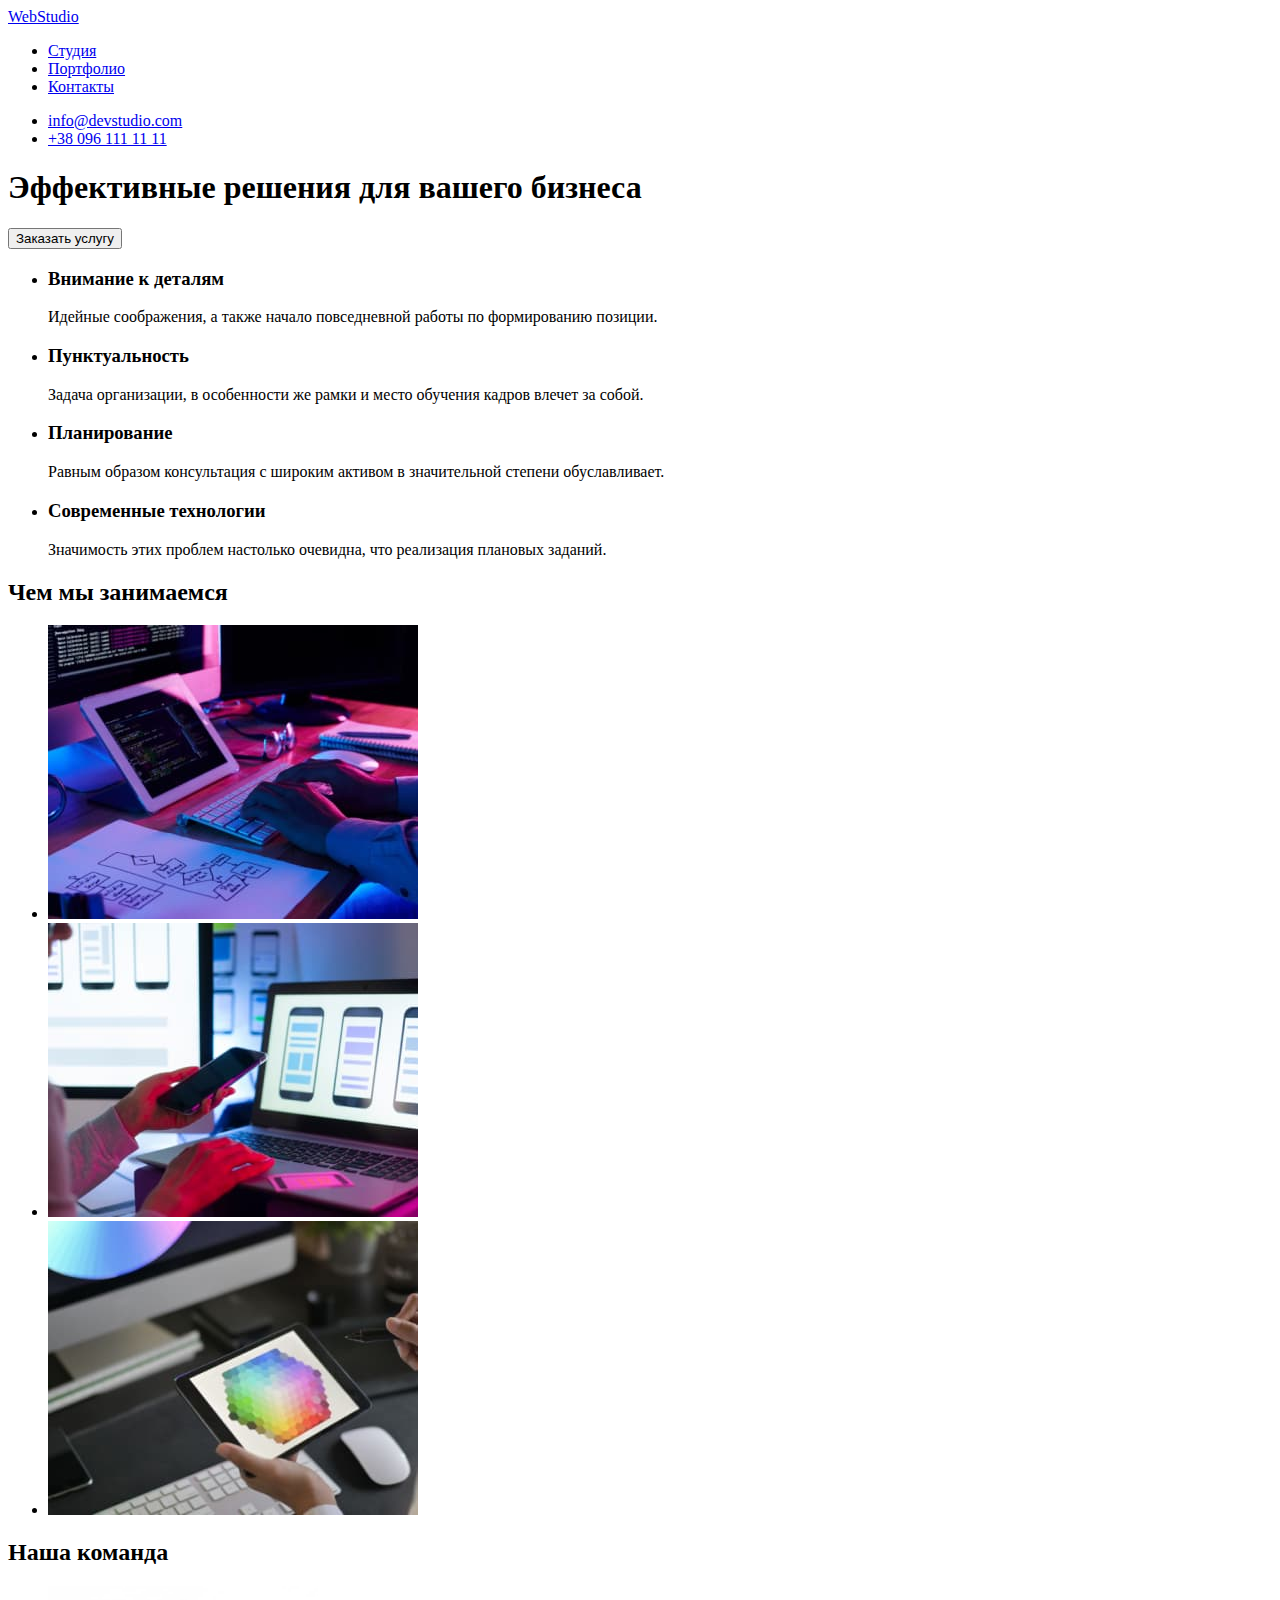
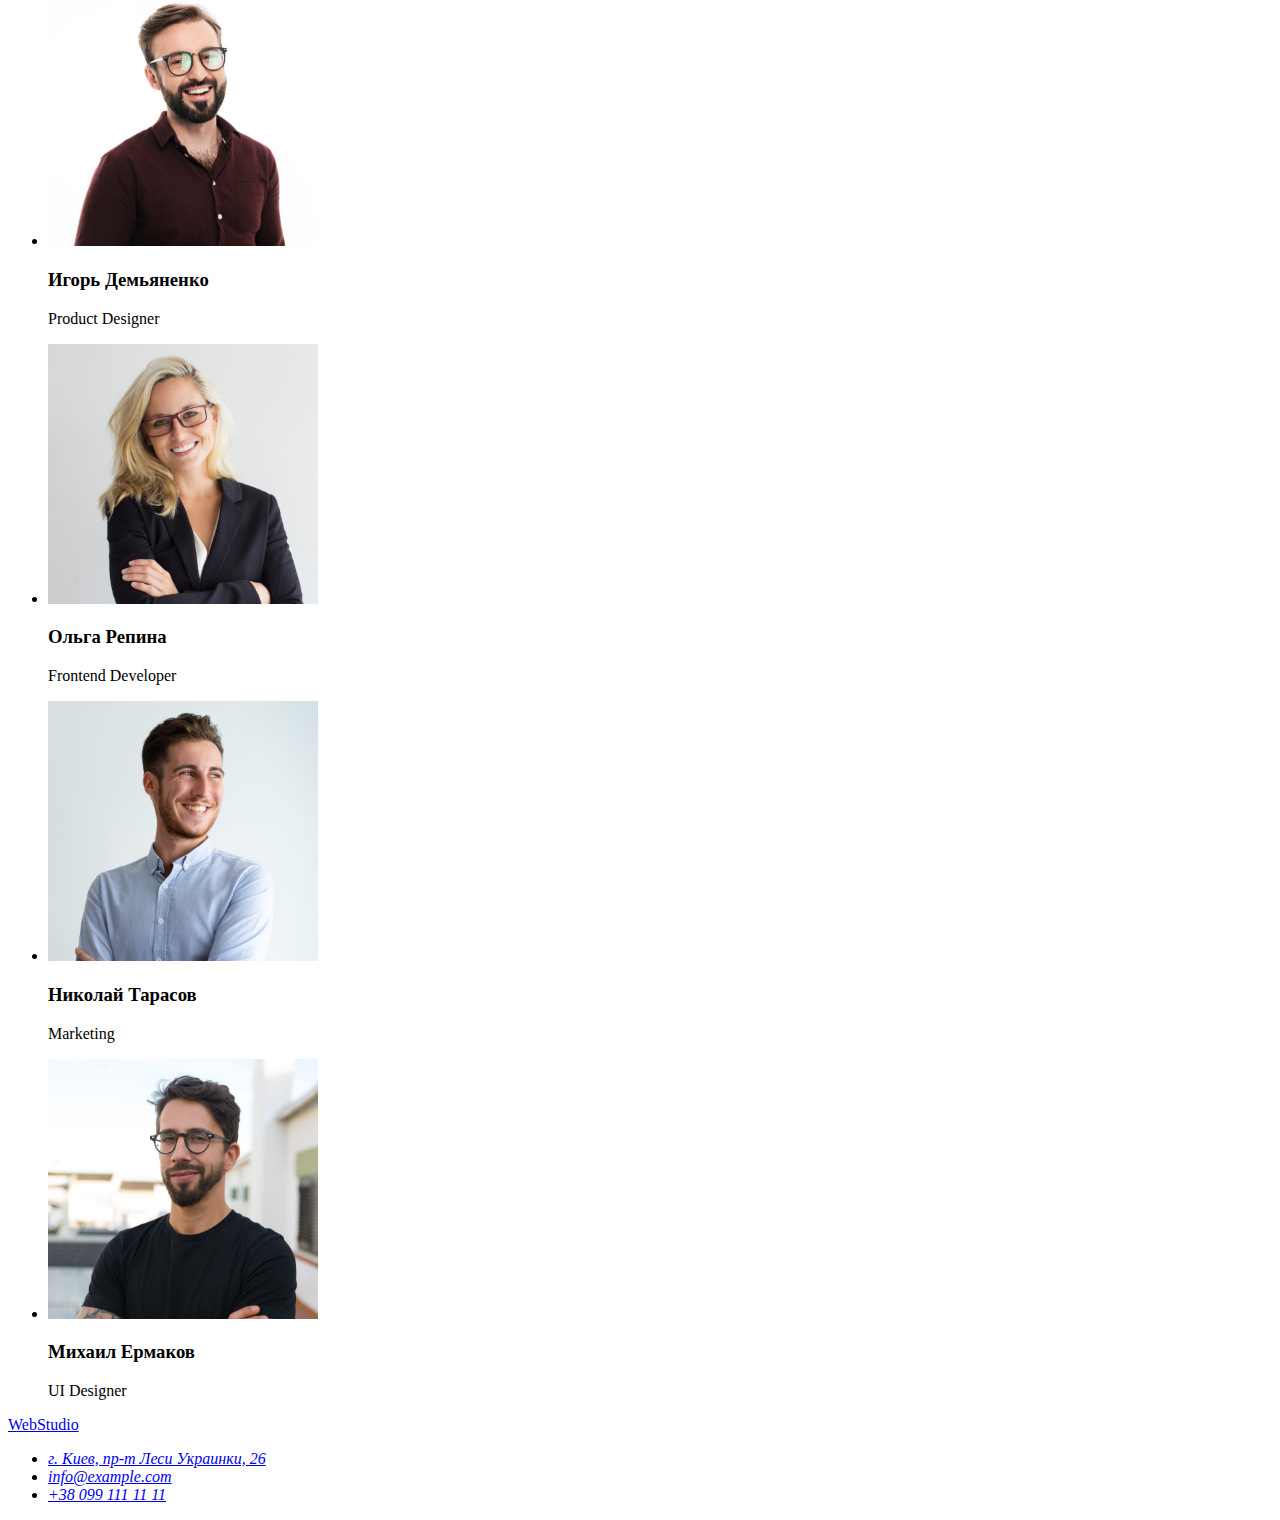
==== index.html @ 6aa19b03 "Переносит файлы с первой работы" ====
<!DOCTYPE html>
<html lang="ru">
<head>
    <meta charset="UTF-8">
    <meta name="viewport" content="width=device-width, initial-scale=1.0">
    <title>WebStudio</title>
</head>
<body>
    <!-- Шапка страницы -->
    <header>
        <!-- Главная навигация -->
    <nav>
        <a href="#">WebStudio</a>
        <ul>
            <li><a href="#">Студия</a></li>
            <li><a href="#">Портфолио</a></li>
            <li><a href="#">Контакты</a></li>
        </ul>
    </nav>
    <ul>
        <li><a href="mailto:info@devstudio.com">info@devstudio.com</a></li>
        <li><a href="tel:+380961111111">+38 096 111 11 11</a></li> 
    </ul>    
    </header>
    <main>
        <section>
            <h1>Эффективные решения для вашего бизнеса</h1>
            <button name="button">Заказать услугу</button>
        </section>
    <section>
        <h2 hidden>Особенности</h2>
        <ul>
            <li>
                <h3>Внимание к деталям</h3>
                <p>Идейные соображения, а также начало повседневной работы по формированию позиции.</p>
            </li>
            <li>
                <h3>Пунктуальность</h3>
                <p>Задача организации, в особенности же рамки и место обучения кадров влечет за собой.</p>
            </li>
            <li>
                <h3>Планирование</h3>
                <p>Равным образом консультация с широким активом в значительной степени обуславливает.</p>
            </li>
            <li>
                <h3>Современные технологии</h3>
                <p>Значимость этих проблем настолько очевидна, что реализация плановых заданий.</p>
            </li>
        </ul>
    </section>
    <section>
        <h2>Чем мы занимаемся</h2>
        <ul>
            <li>
                <img src="./images/box1.jpg" alt="Чем мы занимаемся 1" width="370">
            </li>
            <li>
                <img src="./images/box2.jpg" alt="Чем мы занимаемся 2" width="370">
            </li>
            <li>
                    <img src="./images/box3.jpg" alt="Чем мы занимаемся 2" width="370">
            </li>
        </ul>
    </section>
    <section>
        <h2>Наша команда</h2>
        <ul>
            <li>
                <img src="./images/photo-igor.jpg" alt="Фото Игоря Демьяненко" width="270">
                <h3>Игорь Демьяненко</h3>
                <p>Product Designer</p>
            </li>
            <li>
                <img src="./images/photo-olga.jpg" alt="Фото Ольги Репиной" width="270">
                <h3>Ольга Репина</h3>
                <p>Frontend Developer</p>
            </li>
            <li>
                <img src="./images/photo-nicolai.jpg" alt="Фото Николая Тарасова" width="270">
                <h3>Николай Тарасов</h3>
                <p>Marketing</p>
            </li>
            <li>
                <img src="./images/photo-michael.jpg" alt="Фото Михаила Ермакова" width="270">
                <h3>Михаил Ермаков</h3>
                <p>UI Designer</p>
            </li>
        </ul>
    </section>
    </main>
    <footer>
        <a href="#">WebStudio</a>
        <address>
            <ul>
                <li>
                    <a href="#">г. Киев, пр-т Леси Украинки, 26</a>
                </li>
                <li>
                    <a href="mailto:info@example.com">info@example.com</a>
                </li>
                <li>
                    <a href="tel:+380991111111">+38 099 111 11 11</a>
                </li>
            </ul>
        </address>
    </footer>
</body>

</html>
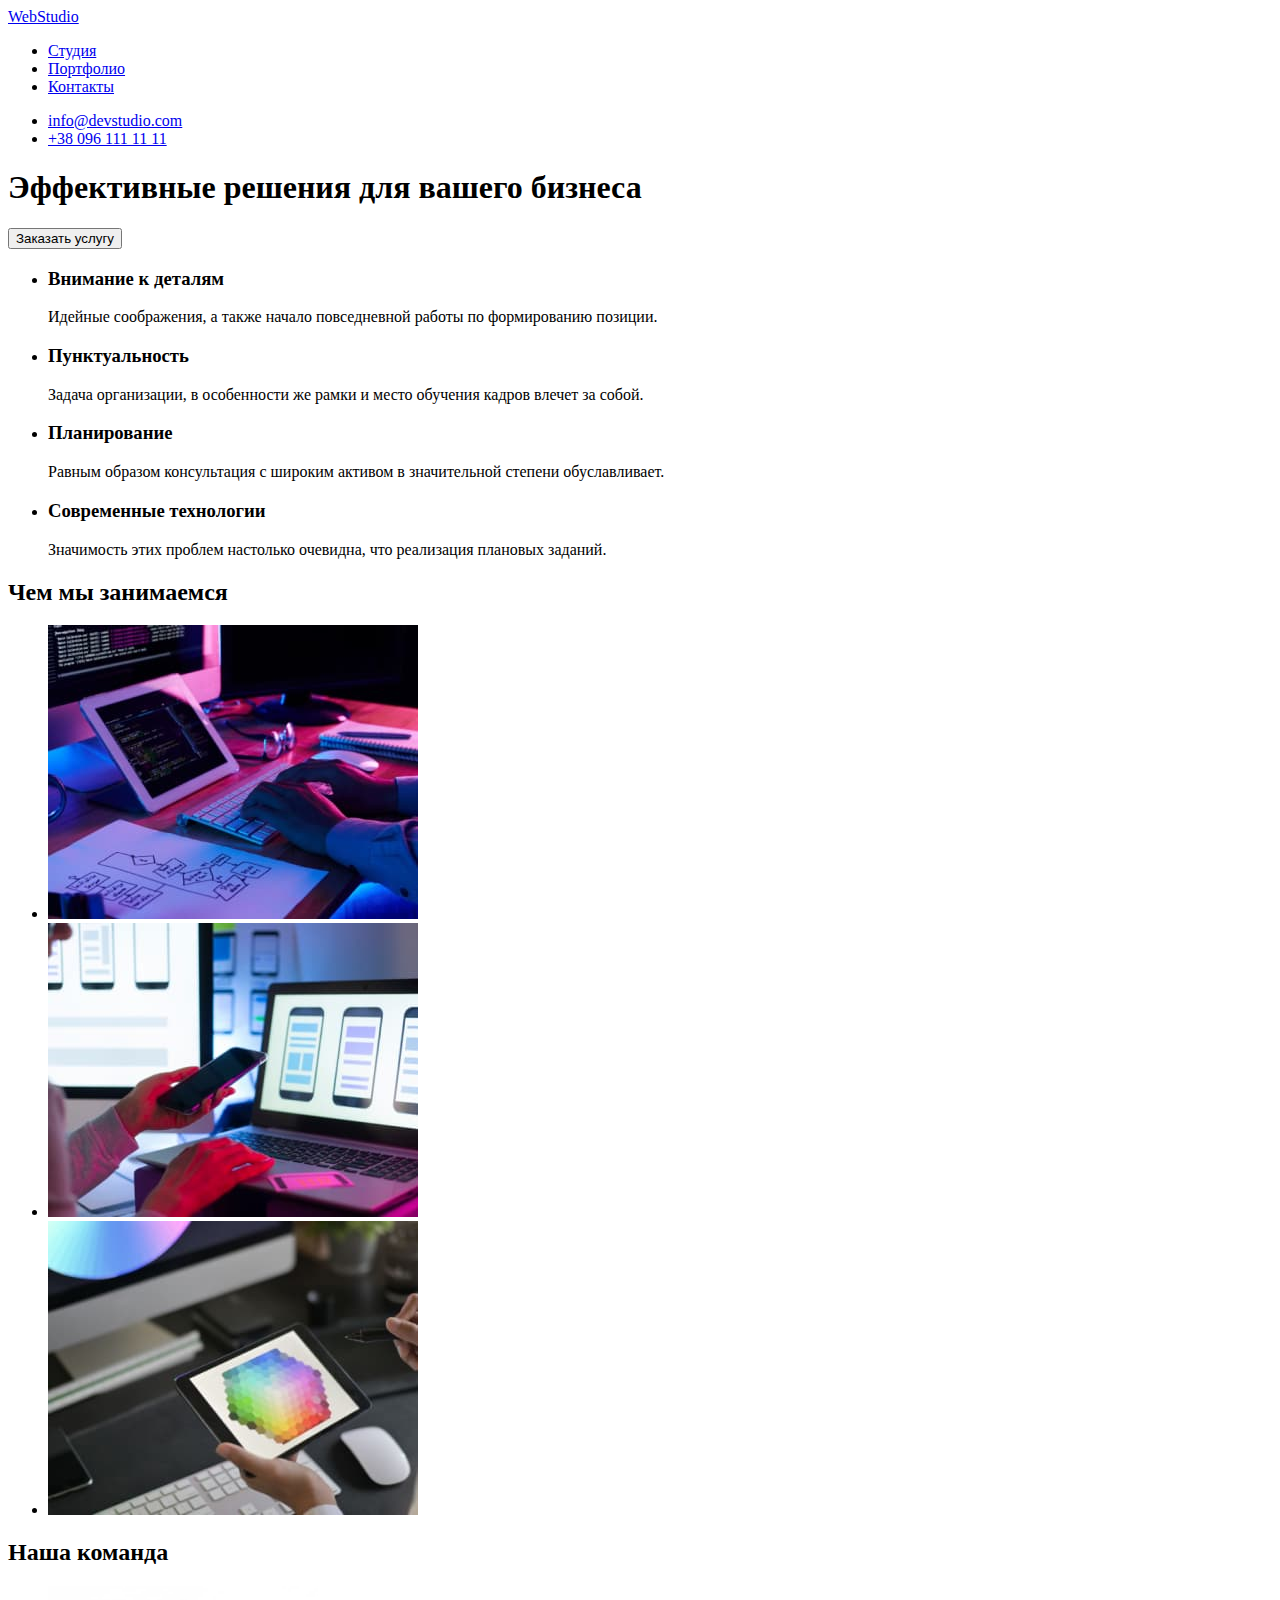
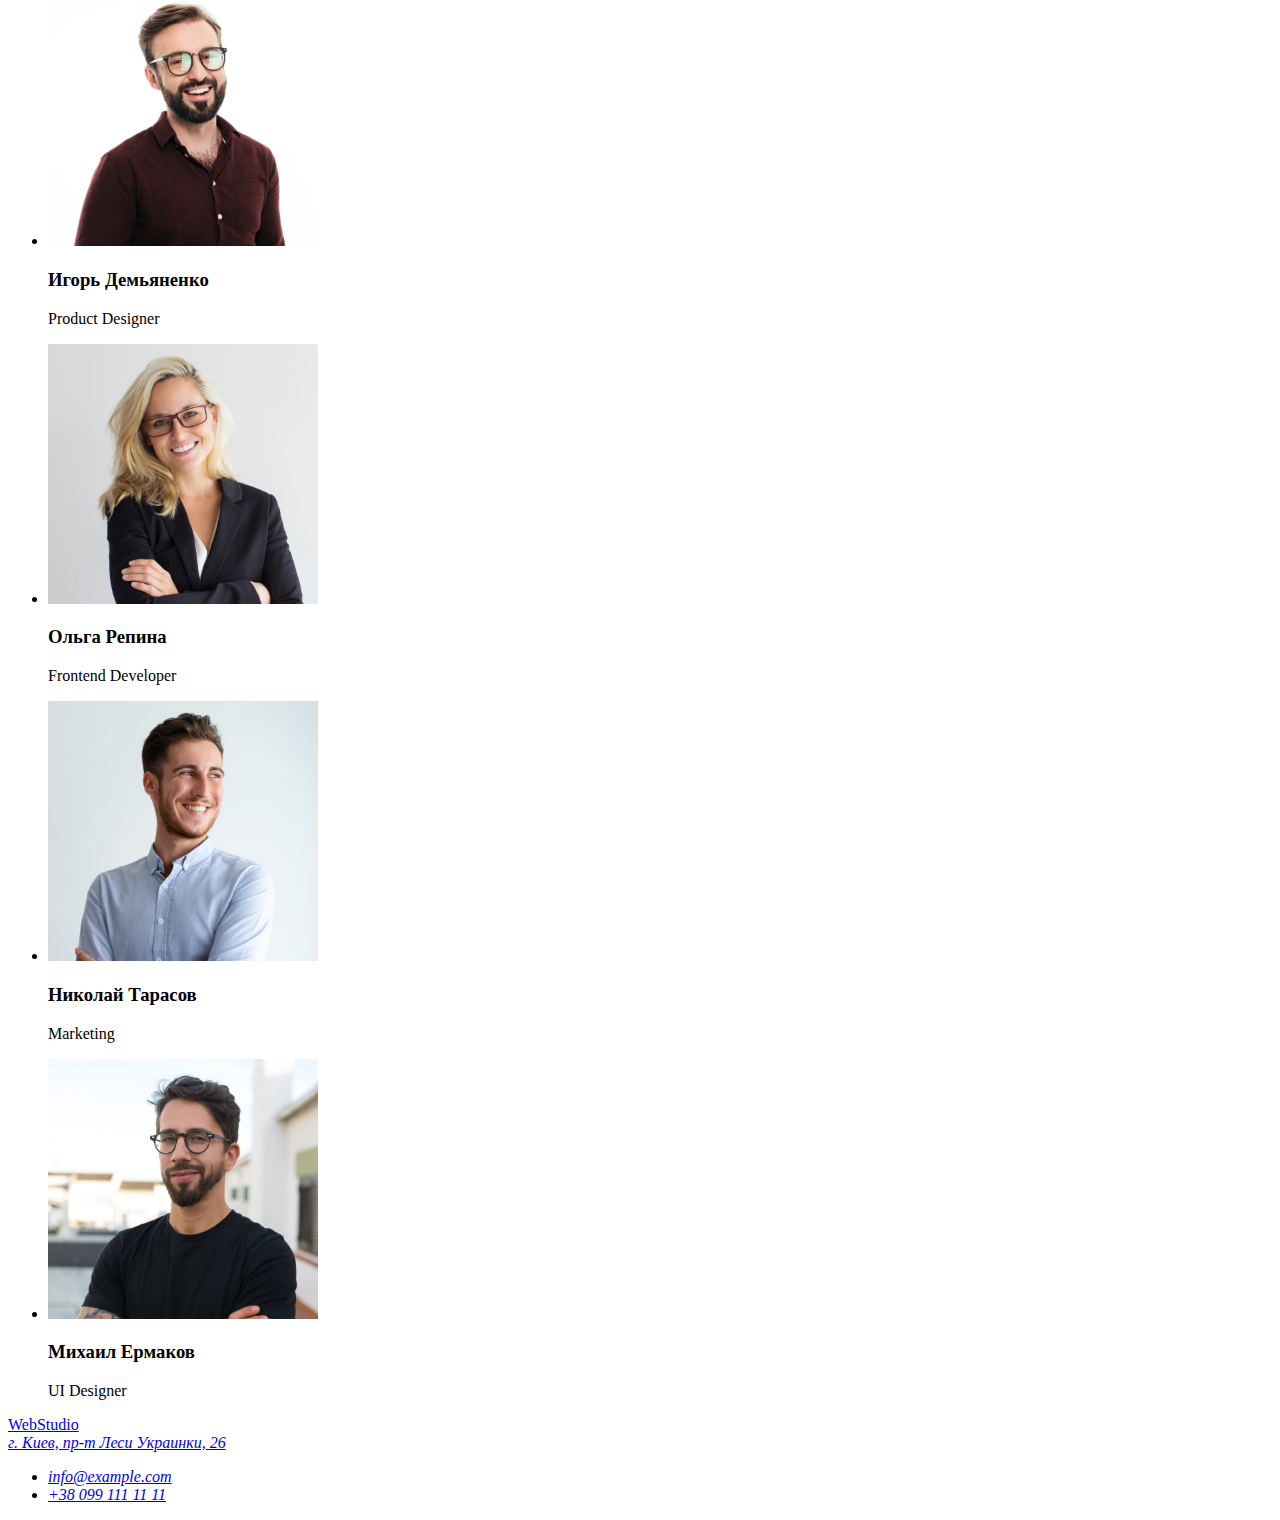
==== commit 07ce064c: "Исправляет ошибку в футере" ====
--- a/index.html
+++ b/index.html
@@ -91,10 +91,8 @@
     <footer>
         <a href="#">WebStudio</a>
         <address>
-            <ul>
-                <li>
-                    <a href="#">г. Киев, пр-т Леси Украинки, 26</a>
-                </li>
+            <a href="#">г. Киев, пр-т Леси Украинки, 26</a>
+            <ul>        
                 <li>
                     <a href="mailto:info@example.com">info@example.com</a>
                 </li>
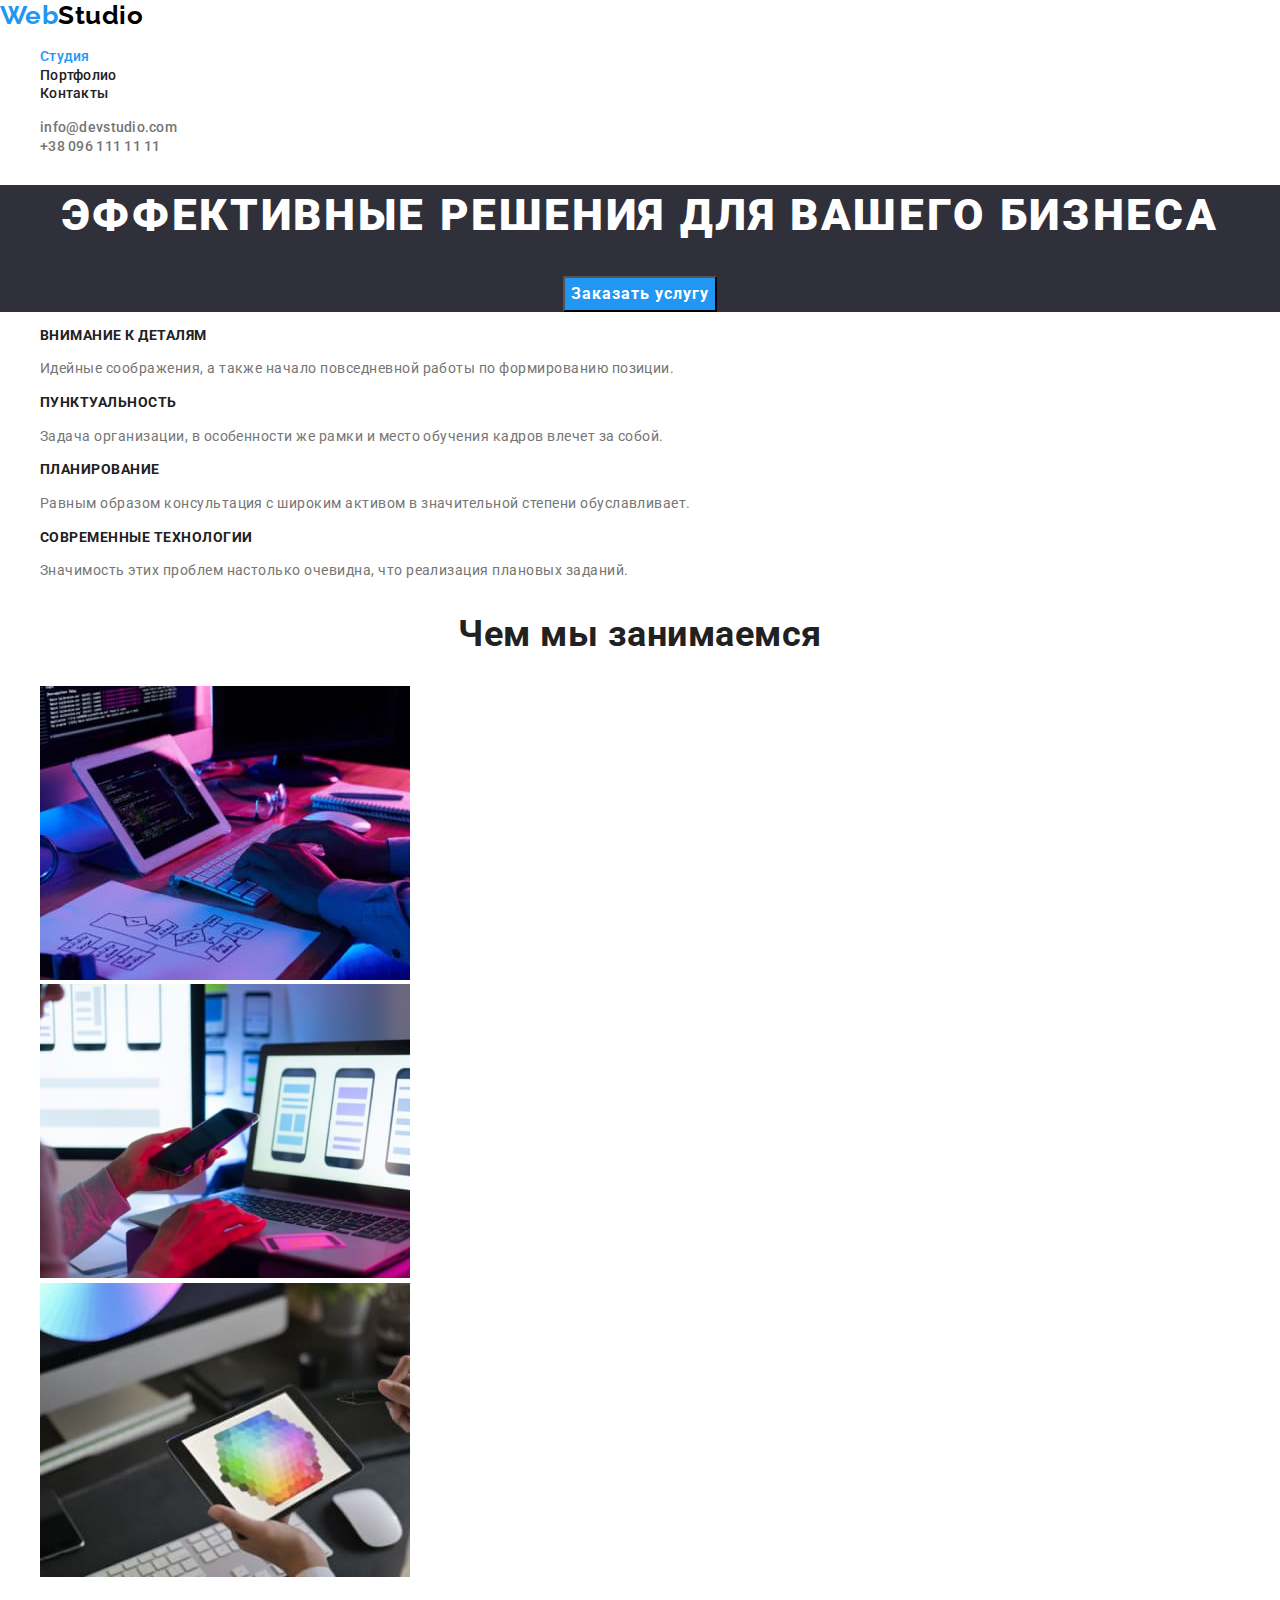
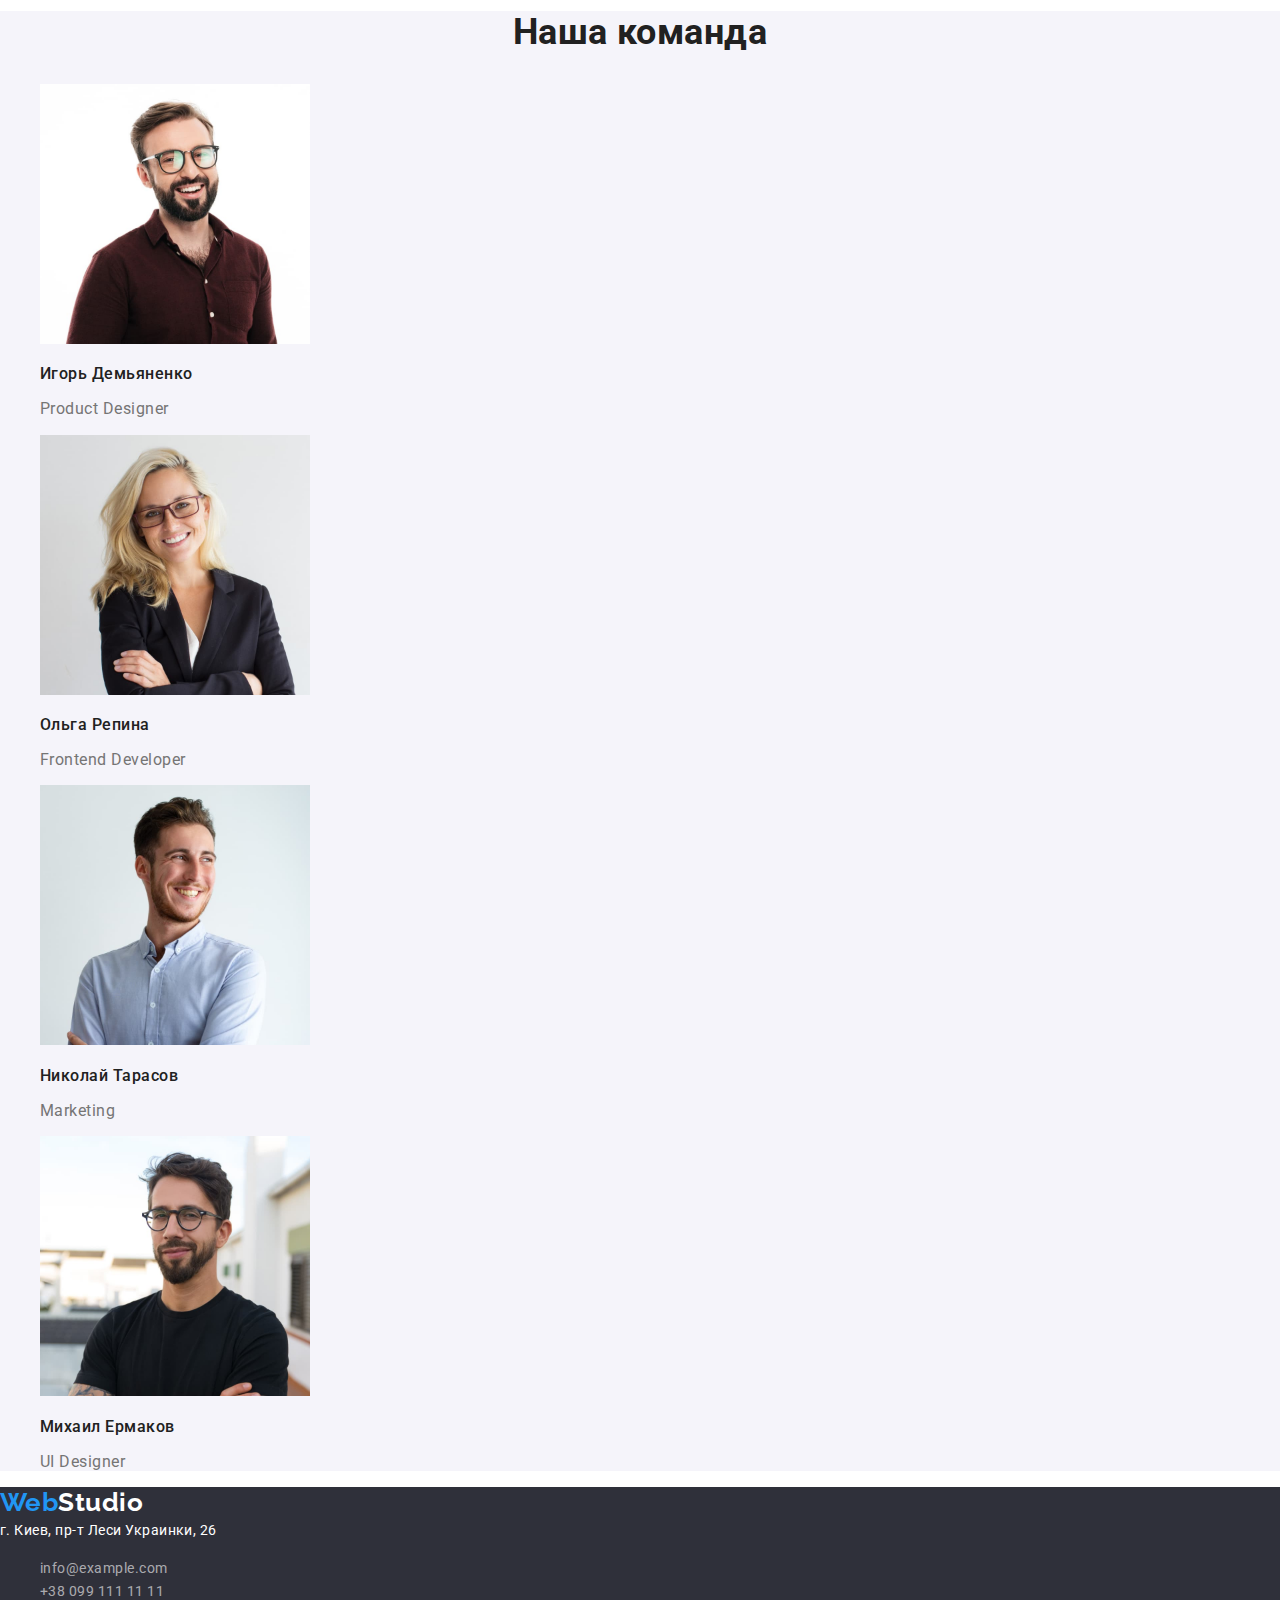
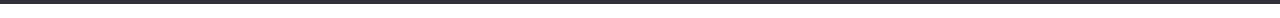
==== commit 84aa88f0: "Задает стили цвета и шрифта" ====
--- a/index.html
+++ b/index.html
@@ -4,52 +4,59 @@
     <meta charset="UTF-8">
     <meta name="viewport" content="width=device-width, initial-scale=1.0">
     <title>WebStudio</title>
+    <link rel="stylesheet" href="./css/modern-normalize.css">
+    <link rel="preconnect" href="https://fonts.gstatic.com">
+    <link href="https://fonts.googleapis.com/css2?family=Raleway:wght@700&family=Roboto:wght@400;500;700;900&display=swap" rel="stylesheet">
+    <link rel="stylesheet" href="./css/style.css">
+    <link rel="stylesheet" href="./css/variables.css">
 </head>
 <body>
     <!-- Шапка страницы -->
     <header>
         <!-- Главная навигация -->
-    <nav>
-        <a href="#">WebStudio</a>
-        <ul>
-            <li><a href="#">Студия</a></li>
-            <li><a href="#">Портфолио</a></li>
-            <li><a href="#">Контакты</a></li>
+    <nav class="nav">
+        <a class="logo" href="#">
+            <span class="web-logo">Web</span><span class="studio-logo">Studio</span>
+        </a>
+        <ul class="site-nav">
+            <li><a href="#" class="link current">Студия</a></li>
+            <li><a href="./portfolio.html" class="link">Портфолио</a></li>
+            <li><a href="#" class="link">Контакты</a></li>
         </ul>
     </nav>
-    <ul>
-        <li><a href="mailto:info@devstudio.com">info@devstudio.com</a></li>
-        <li><a href="tel:+380961111111">+38 096 111 11 11</a></li> 
+    <ul class="contact-nav">
+        <li><a href="mailto:info@devstudio.com" class="contact-link">info@devstudio.com</a></li>
+        <li><a href="tel:+380961111111" class="contact-link">+38 096 111 11 11</a></li> 
     </ul>    
     </header>
     <main>
-        <section>
-            <h1>Эффективные решения для вашего бизнеса</h1>
-            <button name="button">Заказать услугу</button>
+        <section class="hero">
+            <h1 class="hero-title">Эффективные решения для вашего бизнеса</h1>
+            <button name="button" class="button">Заказать услугу</button>
         </section>
-    <section>
-        <h2 hidden>Особенности</h2>
+    <section class="section">
+        <h2 class="visually-hidden">Особенности</h2>
         <ul>
             <li>
-                <h3>Внимание к деталям</h3>
-                <p>Идейные соображения, а также начало повседневной работы по формированию позиции.</p>
+                <h3 class="features-title">Внимание к деталям</h3>
+                <p class="features-text">Идейные соображения, а также начало повседневной работы по формированию позиции.</p>
             </li>
             <li>
-                <h3>Пунктуальность</h3>
-                <p>Задача организации, в особенности же рамки и место обучения кадров влечет за собой.</p>
+                <h3 class="features-title">Пунктуальность</h3>
+                <p class="features-text">Задача организации, в особенности же рамки и место обучения кадров влечет за собой.</p>
             </li>
             <li>
-                <h3>Планирование</h3>
-                <p>Равным образом консультация с широким активом в значительной степени обуславливает.</p>
+                <h3 class="features-title">Планирование</h3>
+                <p class="features-text">Равным образом консультация с широким активом в значительной степени обуславливает.</p>
             </li>
             <li>
-                <h3>Современные технологии</h3>
-                <p>Значимость этих проблем настолько очевидна, что реализация плановых заданий.</p>
+                <h3 class="features-title">Современные технологии</h3>
+                <p class="features-text">Значимость этих проблем настолько очевидна, что реализация плановых заданий.</p>
             </li>
         </ul>
     </section>
-    <section>
-        <h2>Чем мы занимаемся</h2>
+    <section class="section">
+        <h2 class="section-title">Чем мы занимаемся</h2>
         <ul>
             <li>
                 <img src="./images/box1.jpg" alt="Чем мы занимаемся 1" width="370">
@@ -62,42 +69,44 @@
             </li>
         </ul>
     </section>
-    <section>
-        <h2>Наша команда</h2>
+    <section class="section-team">
+        <h2 class="section-title">Наша команда</h2>
         <ul>
             <li>
                 <img src="./images/photo-igor.jpg" alt="Фото Игоря Демьяненко" width="270">
-                <h3>Игорь Демьяненко</h3>
-                <p>Product Designer</p>
+                <h3 class="team-member">Игорь Демьяненко</h3>
+                <p class="position">Product Designer</p>
             </li>
             <li>
                 <img src="./images/photo-olga.jpg" alt="Фото Ольги Репиной" width="270">
-                <h3>Ольга Репина</h3>
-                <p>Frontend Developer</p>
+                <h3 class="team-member">Ольга Репина</h3>
+                <p class="position">Frontend Developer</p>
             </li>
             <li>
                 <img src="./images/photo-nicolai.jpg" alt="Фото Николая Тарасова" width="270">
-                <h3>Николай Тарасов</h3>
-                <p>Marketing</p>
+                <h3 class="team-member">Николай Тарасов</h3>
+                <p class="position">Marketing</p>
             </li>
             <li>
                 <img src="./images/photo-michael.jpg" alt="Фото Михаила Ермакова" width="270">
-                <h3>Михаил Ермаков</h3>
-                <p>UI Designer</p>
+                <h3 class="team-member">Михаил Ермаков</h3>
+                <p class="position">UI Designer</p>
             </li>
         </ul>
     </section>
     </main>
     <footer>
-        <a href="#">WebStudio</a>
+        <a class="logo" href="#">
+            <span class="web-logo">Web</span><span class="white-logo">Studio</span>
+        </a>
         <address>
-            <a href="#">г. Киев, пр-т Леси Украинки, 26</a>
+            <a href="#" class="address">г. Киев, пр-т Леси Украинки, 26</a>
             <ul>        
                 <li>
-                    <a href="mailto:info@example.com">info@example.com</a>
+                    <a href="mailto:info@example.com" class="contact-address">info@example.com</a>
                 </li>
                 <li>
-                    <a href="tel:+380991111111">+38 099 111 11 11</a>
+                    <a href="tel:+380991111111" class="contact-address">+38 099 111 11 11</a>
                 </li>
             </ul>
         </address>
--- a/css/style.css
+++ b/css/style.css
@@ -0,0 +1,195 @@
+.visually-hidden {
+    position: absolute;
+    width: 1px;
+    height: 1px;
+    margin: -1px;
+    border: 0;
+    padding: 0;
+    
+    white-space: nowrap;
+    clip-path: inset(100%);
+    clip: rect(0 0 0 0);
+    overflow: hidden;
+  }
+
+  body {
+      background-color: var(--back-white);
+      color: var(--grey-text);
+      font-family: "Roboto", sans-serif;
+      letter-spacing: 0.03em;
+  }
+ 
+/* Лого */
+
+  .logo {
+      font-family: "Raleway", sans-serif;
+      font-weight: 700;
+      font-size: 26px;
+      line-height: 1.2;
+  }
+
+  .web-logo {
+      color: var(--blue-text);
+  }
+
+  .studio-logo {
+      color: var(--black-logo)
+  }
+
+  /* Навигация */
+
+  .site-nav .link {
+      color: var(--black-text);
+      font-weight: 500;
+      font-size: 14px;
+      line-height: 1.1;
+      letter-spacing: 0.02em;
+  }
+
+  .site-nav .link:hover,
+  .site-nav .link:focus {
+      color: var(--blue-text);
+  }
+
+  .site-nav .link.current {
+      color: var(--blue-text);
+  }
+
+  .contact-link {
+      color: var(--grey-text);
+      font-weight: 500;
+      font-size: 14px;
+      line-height: 1.1;
+      letter-spacing: 0.02em;
+  }
+
+  .contact-nav .contact-link:hover,
+  .contact-nav .contact-link:focus {
+      color: var(--blue-text);
+  }
+
+  /* Герой */
+
+  .button {
+      color: var(--white-text);
+      background-color: var(--blue-text);
+      font-family: inherit;
+      font-weight: 700;
+      font-size: 16px;
+      line-height: 1.9;
+      letter-spacing: 0.06em;
+  }
+
+  .hero {
+      background-color: var(--back-grey);
+      color: var(--white-text);
+      text-align: center;
+  }
+
+  .hero-title {
+    font-weight: 900;
+    font-size: 44px;
+    line-height: 1.4;
+    letter-spacing: 0.06em;
+    text-transform: uppercase;
+  }
+
+  /* Особенности */
+
+  .features-title {
+      color: var(--black-text);
+      font-weight: 700;
+      font-size: 14px;
+      line-height: 1.1;
+      text-transform: uppercase;
+  }
+
+  .features-text {
+      font-size: 14px;
+      line-height: 1.7;
+  }
+
+  /* Секции */
+
+  .section-title {
+      color: var(--black-text);
+      font-weight: 700;
+      font-size: 36px;
+      line-height: 1.2;
+      text-align: center;
+  }
+
+  .section-team {
+      background-color: var(--back-light-grey);
+  }
+
+  .team-member {
+      color: var(--black-text);
+      font-weight: 500;
+      font-size: 16px;
+      line-height: 1.2;
+  }
+
+  .position {
+      font-size: 16px;
+      line-height: 1.2;
+  }
+
+  /* Портфолио */
+
+  .button-primary {
+      color: var(--black-text);
+      background-color: var(--back-light-grey);
+      font-family: inherit;
+      font-size: 16px;
+      line-height: 1.6;
+  }
+
+  .button-primary:hover,
+  .button-primary:focus {
+      color: var(--white-text);
+      background-color: var(--blue-text);
+  }
+
+  .portfolio-title {
+      color: var(--black-text);
+      font-weight: 700;
+      font-size: 18px;
+      line-height: 2;
+      letter-spacing: 0.06em;
+  }
+
+  .portfolio-type {
+      font-size: 16px;
+      line-height: 1.9;
+  }
+
+  /* Футер */
+
+  footer {
+      background-color: var(--back-grey);
+      font-size: 14px;
+      line-height: 1.7;
+  }
+
+  .white-logo {
+    color: var(--white-text);
+  }
+
+  .address {
+      color: var(--white-text);
+  }
+
+  .contact-address {
+      color: var(--white-text-op60);
+  }
+
+  .address:hover,
+  .address:focus {
+      color: var(--blue-text);
+  }
+
+  .contact-address:hover,
+  .contact-address:focus {
+      color: var(--blue-text);
+  }--- a/css/variables.css
+++ b/css/variables.css
@@ -0,0 +1,11 @@
+:root {
+--black-text: #212121;
+--blue-text: #2196F3;
+--black-logo: #000000;
+--white-text: #FFFFFF;
+--grey-text: #757575;
+--white-text-op60: rgba(255, 255, 255, 0.6);
+--back-grey: #2F303A;
+--back-light-grey: #F5F4FA;
+--back-white: #FFFFFF;
+}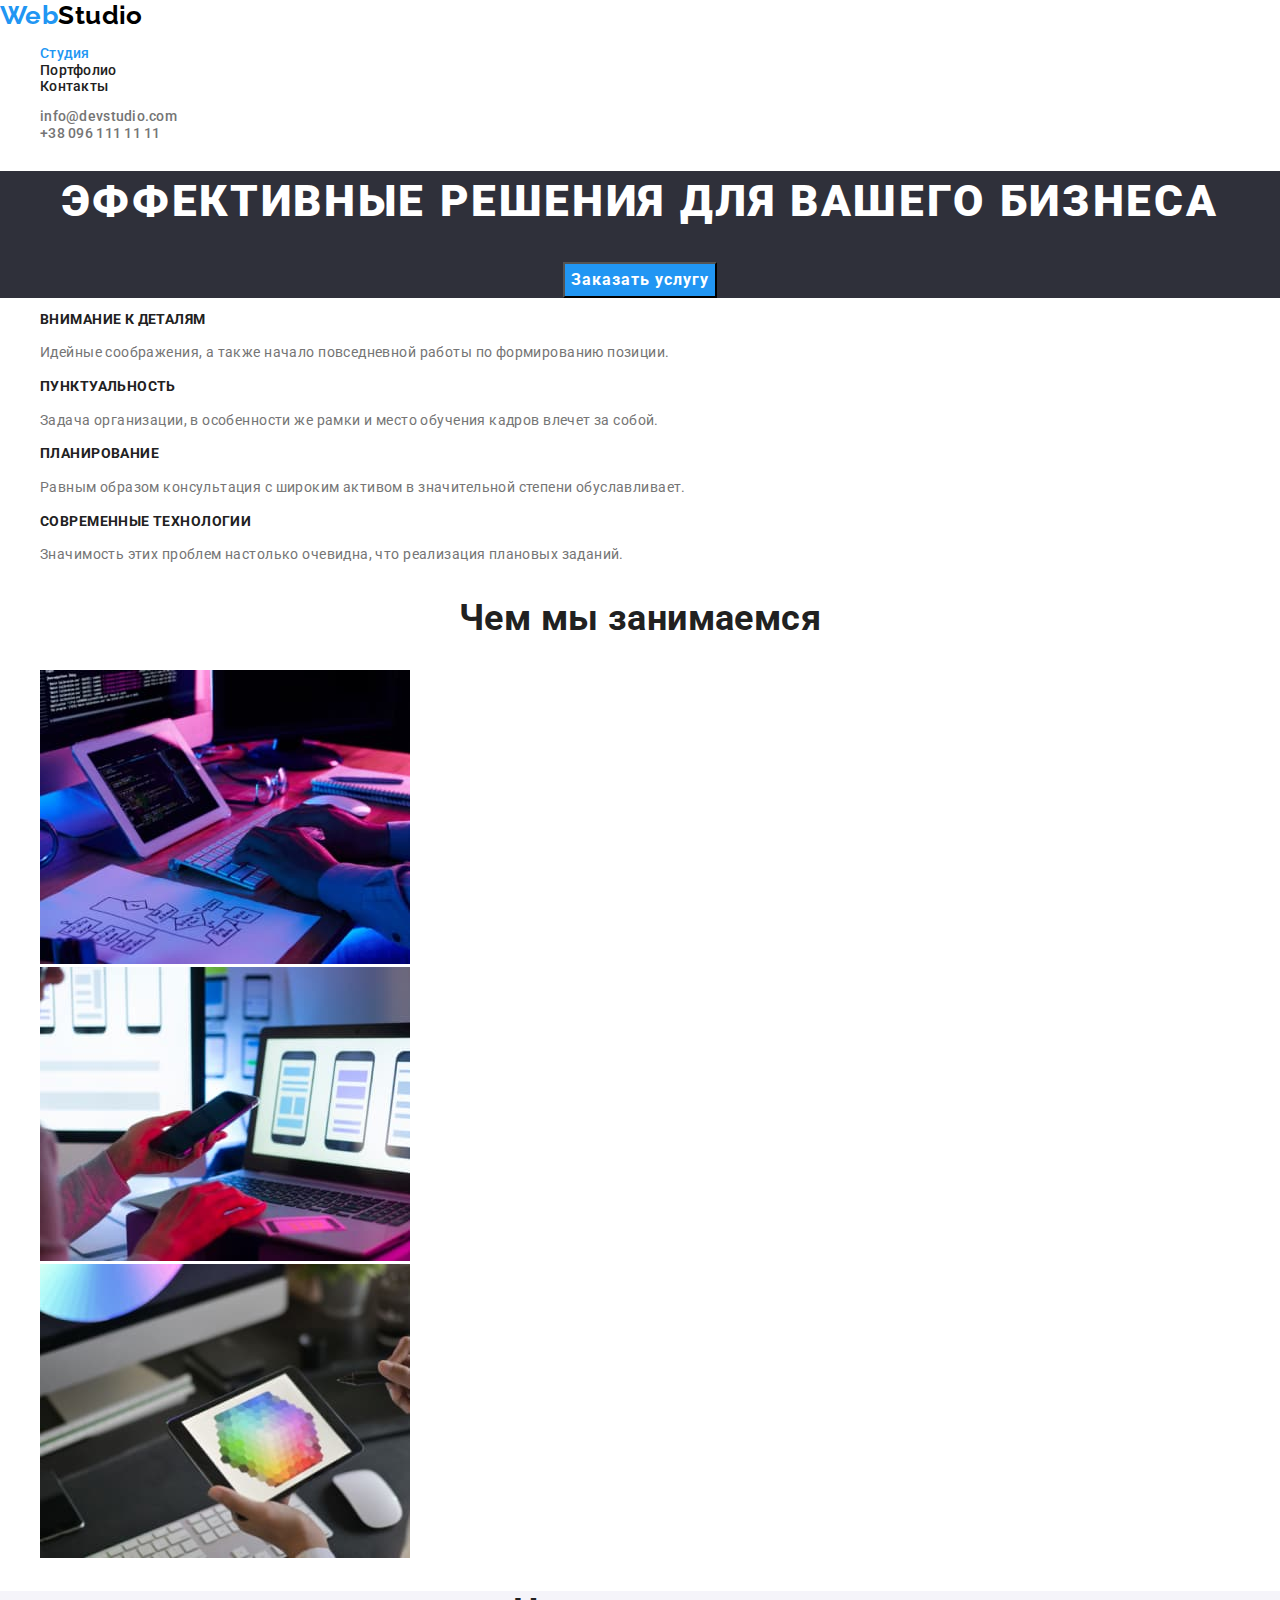
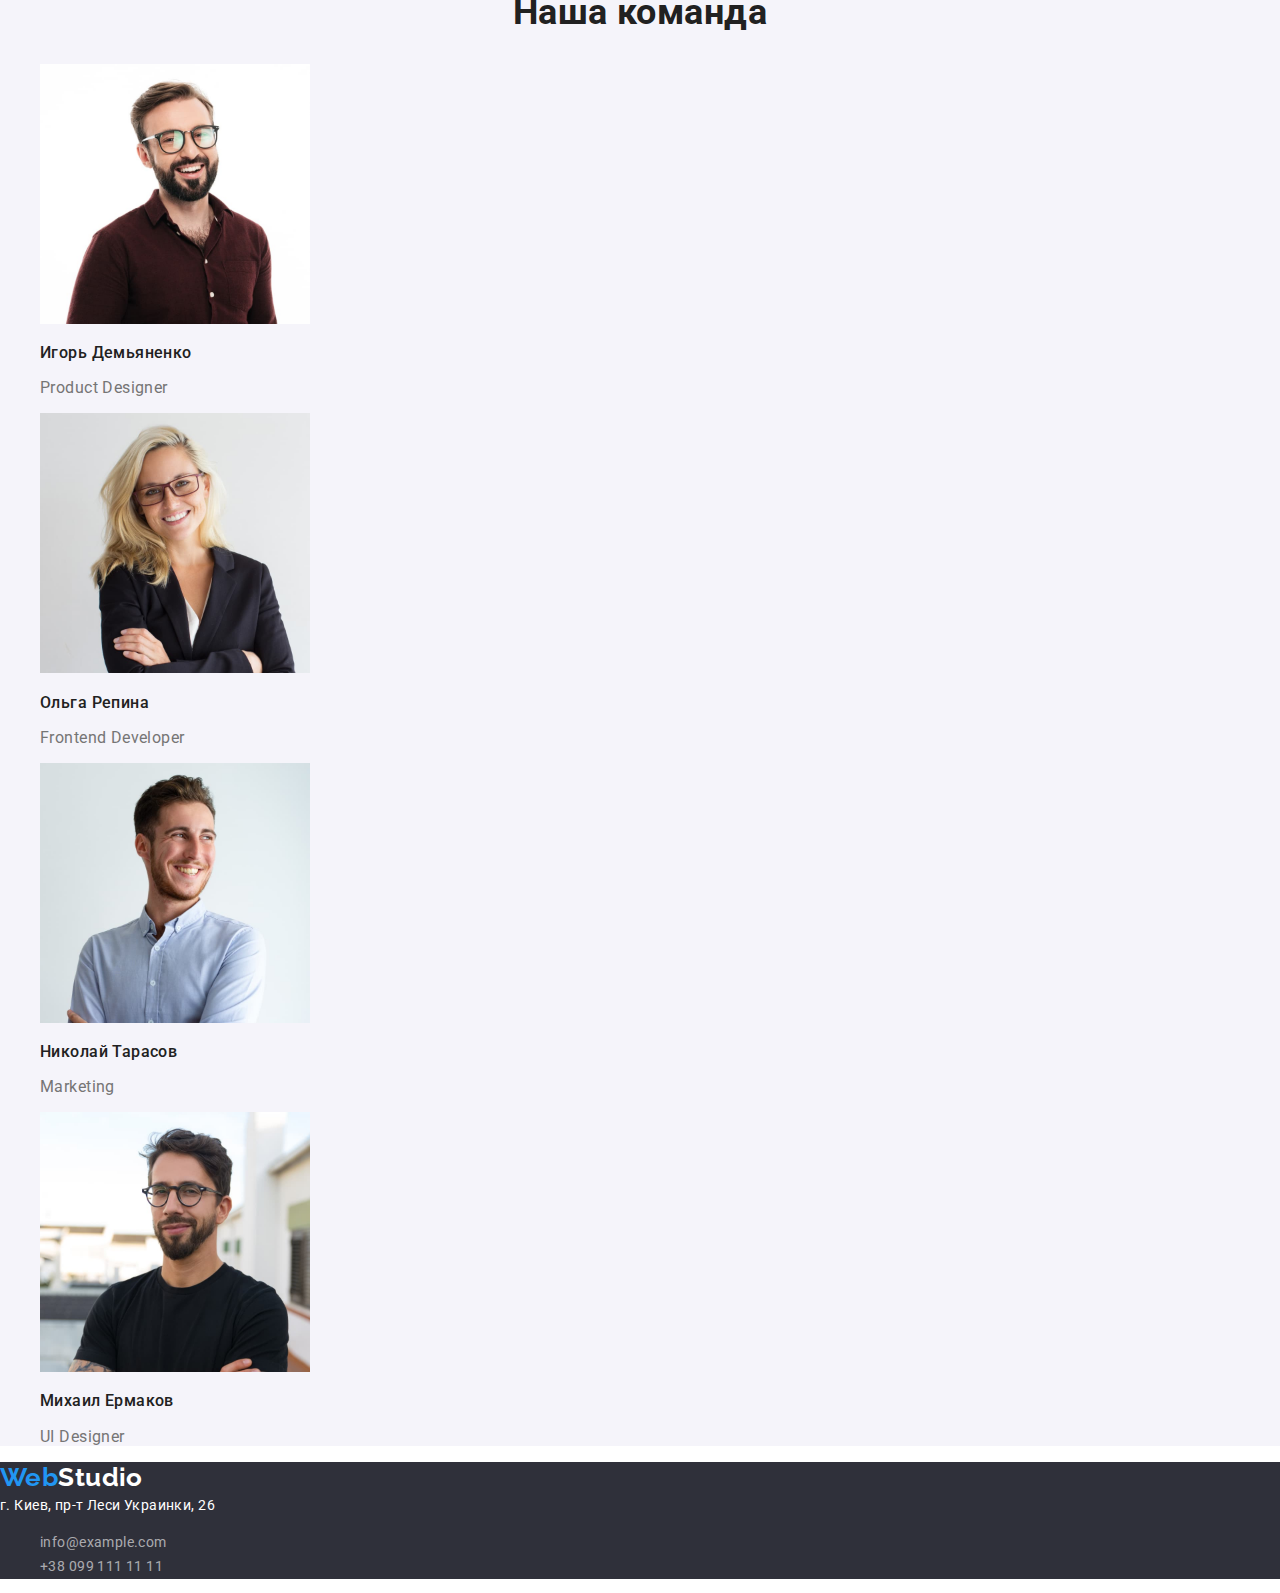
==== commit 20042c59: "Вносит правки" ====
--- a/index.html
+++ b/index.html
@@ -16,7 +16,7 @@
         <!-- Главная навигация -->
     <nav class="nav">
         <a class="logo" href="#">
-            <span class="web-logo">Web</span><span class="studio-logo">Studio</span>
+            Web<span class="studio-logo">Studio</span>
         </a>
         <ul class="site-nav">
             <li><a href="#" class="link current">Студия</a></li>
@@ -59,13 +59,13 @@
         <h2 class="section-title">Чем мы занимаемся</h2>
         <ul>
             <li>
-                <img src="./images/box1.jpg" alt="Чем мы занимаемся 1" width="370">
+                <img src="./images/box1.jpg" alt="Компьютер" width="370">
             </li>
             <li>
-                <img src="./images/box2.jpg" alt="Чем мы занимаемся 2" width="370">
+                <img src="./images/box2.jpg" alt="Ноутбук" width="370">
             </li>
             <li>
-                    <img src="./images/box3.jpg" alt="Чем мы занимаемся 2" width="370">
+                <img src="./images/box3.jpg" alt="Планшет" width="370">
             </li>
         </ul>
     </section>
@@ -97,7 +97,7 @@
     </main>
     <footer>
         <a class="logo" href="#">
-            <span class="web-logo">Web</span><span class="white-logo">Studio</span>
+            Web<span class="white-logo">Studio</span>
         </a>
         <address>
             <a href="#" class="address">г. Киев, пр-т Леси Украинки, 26</a>
--- a/css/style.css
+++ b/css/style.css
@@ -14,9 +14,11 @@
 
   body {
       background-color: var(--back-white);
-      color: var(--grey-text);
+      color: var(--main-text);
       font-family: "Roboto", sans-serif;
       letter-spacing: 0.03em;
+      font-weight: 400;
+      font-size: 14px;
   }
  
 /* Лого */
@@ -26,20 +28,17 @@
       font-weight: 700;
       font-size: 26px;
       line-height: 1.2;
-  }
-
-  .web-logo {
-      color: var(--blue-text);
+      color: var(--colorful-text);
   }
 
   .studio-logo {
-      color: var(--black-logo)
+      color: var(--dark-logo);
   }
 
   /* Навигация */
 
   .site-nav .link {
-      color: var(--black-text);
+      color: var(--dark-text);
       font-weight: 500;
       font-size: 14px;
       line-height: 1.1;
@@ -48,15 +47,15 @@
 
   .site-nav .link:hover,
   .site-nav .link:focus {
-      color: var(--blue-text);
+      color: var(--colorful-text);
   }
 
   .site-nav .link.current {
-      color: var(--blue-text);
+      color: var(--colorful-text);
   }
 
   .contact-link {
-      color: var(--grey-text);
+      color: var(--main-text);
       font-weight: 500;
       font-size: 14px;
       line-height: 1.1;
@@ -65,24 +64,26 @@
 
   .contact-nav .contact-link:hover,
   .contact-nav .contact-link:focus {
-      color: var(--blue-text);
+      color: var(--colorful-text);
   }
 
   /* Герой */
 
   .button {
-      color: var(--white-text);
-      background-color: var(--blue-text);
+      color: var(--light-text);
+      background-color: var(--colorful-text);
       font-family: inherit;
       font-weight: 700;
       font-size: 16px;
       line-height: 1.9;
       letter-spacing: 0.06em;
+
+      cursor: pointer;
   }
 
   .hero {
-      background-color: var(--back-grey);
-      color: var(--white-text);
+      background-color: var(--back-dark);
+      color: var(--light-text);
       text-align: center;
   }
 
@@ -97,7 +98,7 @@
   /* Особенности */
 
   .features-title {
-      color: var(--black-text);
+      color: var(--dark-text);
       font-weight: 700;
       font-size: 14px;
       line-height: 1.1;
@@ -112,7 +113,7 @@
   /* Секции */
 
   .section-title {
-      color: var(--black-text);
+      color: var(--dark-text);
       font-weight: 700;
       font-size: 36px;
       line-height: 1.2;
@@ -120,11 +121,11 @@
   }
 
   .section-team {
-      background-color: var(--back-light-grey);
+      background-color: var(--back-light);
   }
 
   .team-member {
-      color: var(--black-text);
+      color: var(--dark-text);
       font-weight: 500;
       font-size: 16px;
       line-height: 1.2;
@@ -138,21 +139,28 @@
   /* Портфолио */
 
   .button-primary {
-      color: var(--black-text);
-      background-color: var(--back-light-grey);
+      color: var(--dark-text);
+      background-color: var(--back-light);
       font-family: inherit;
       font-size: 16px;
       line-height: 1.6;
+
+      cursor: pointer;
   }
 
   .button-primary:hover,
   .button-primary:focus {
-      color: var(--white-text);
-      background-color: var(--blue-text);
+      color: var(--light-text);
+      background-color: var(--colorful-text);
+  }
+
+  .button-primary.current {
+    color: var(--light-text);
+    background-color: var(--colorful-text);
   }
 
   .portfolio-title {
-      color: var(--black-text);
+      color: var(--dark-text);
       font-weight: 700;
       font-size: 18px;
       line-height: 2;
@@ -167,29 +175,29 @@
   /* Футер */
 
   footer {
-      background-color: var(--back-grey);
+      background-color: var(--back-dark);
       font-size: 14px;
       line-height: 1.7;
   }
 
   .white-logo {
-    color: var(--white-text);
+    color: var(--light-text);
   }
 
   .address {
-      color: var(--white-text);
+      color: var(--light-text);
   }
 
   .contact-address {
-      color: var(--white-text-op60);
+      color: var(--light-text-op60);
   }
 
   .address:hover,
   .address:focus {
-      color: var(--blue-text);
+      color: var(--colorful-text);
   }
 
   .contact-address:hover,
   .contact-address:focus {
-      color: var(--blue-text);
+      color: var(--colorful-text);
   }--- a/css/variables.css
+++ b/css/variables.css
@@ -1,11 +1,11 @@
 :root {
---black-text: #212121;
---blue-text: #2196F3;
---black-logo: #000000;
---white-text: #FFFFFF;
---grey-text: #757575;
---white-text-op60: rgba(255, 255, 255, 0.6);
---back-grey: #2F303A;
---back-light-grey: #F5F4FA;
+--dark-text: #212121;
+--colorful-text: #2196F3;
+--dark-logo: #000000;
+--light-text: #FFFFFF;
+--main-text: #757575;
+--light-text-op60: rgba(255, 255, 255, 0.6);
+--back-dark: #2F303A;
+--back-light: #F5F4FA;
 --back-white: #FFFFFF;
 }